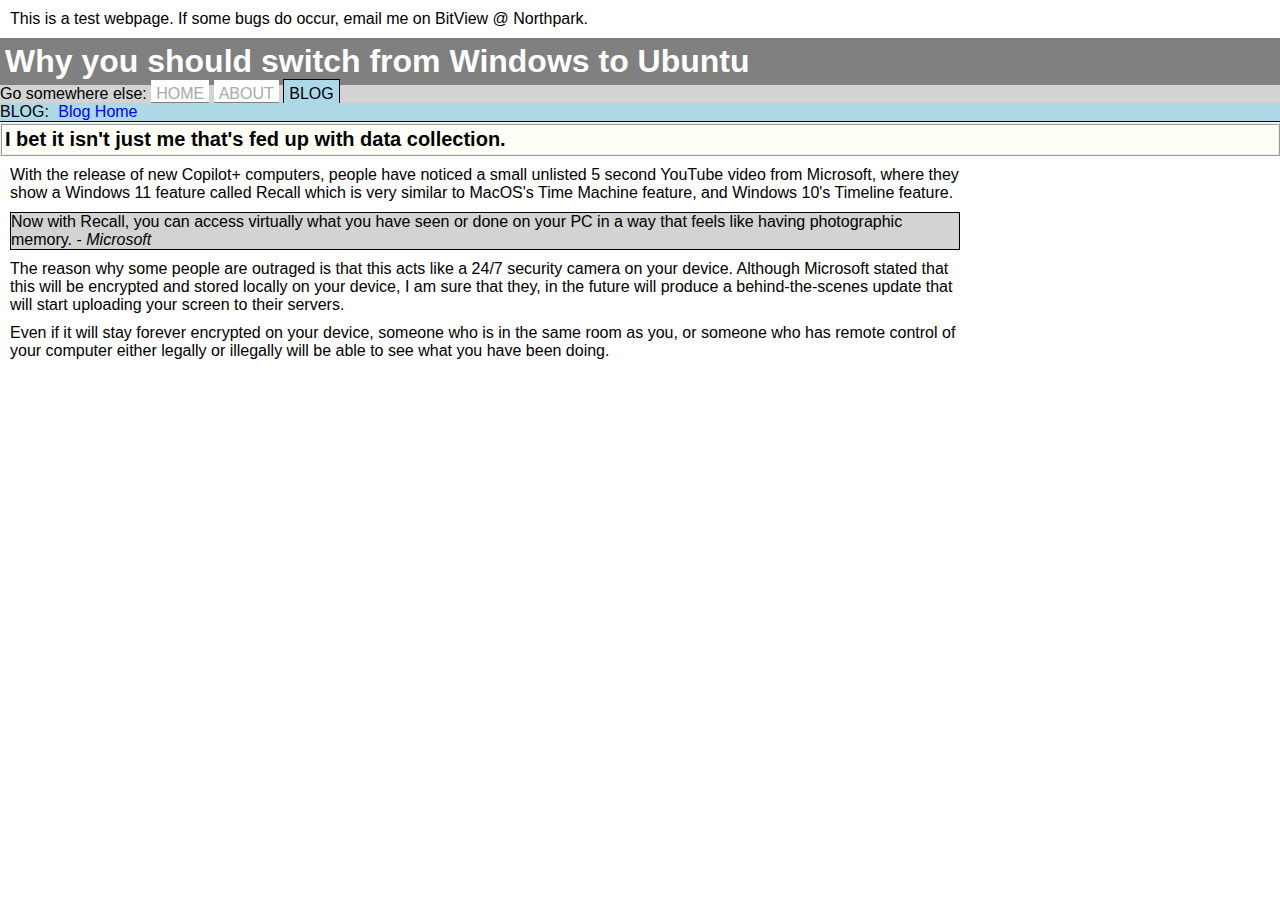
==== sample/index.html @ 45d104e4 "there is a mistake in the paper" ====
<!DOCTYPE html>
<html>

<head>
    <title>Why you should switch from Windows to Ubuntu</title>
    <style>
        body {
            font-family: Arial;
            margin: 0px;
        }

        h1 {
            background-color: grey;
            margin: 0px;
            padding: 5px;
            color: white;
        }

        a:link {
            text-decoration: none;
        }

        a:visited {
            text-decoration: none;
        }

        a:hover {
            text-decoration: none;
        }

        a:active {
            text-decoration: none;
        }

        .navitem,
        .mna {
            display: inline;
            color: darkgrey;
            background-color: white;
            padding: 5px 5px 0px 5px;
            border-bottom: 1px solid grey;
        }

        .navsel {
            border-bottom: 0;
            padding: 5px 5px 1px 5px;
            background-color: lightblue;
            border: 1px solid black;
            border-bottom: 0;
            color: black;
        }

        .mininav {
            background-color: lightblue;
            border-bottom: 1px solid black;
        }

        .mna {
            padding: 0px 5px 0px 5px;
            color: blue;
            border: 0;
            background-color: transparent;
        }

        .mna:hover {
            color: blue;
        }

        .nav:hover {
            .navitem {
                color: black;
            }
            .navitem:hover {
                color: blue;
                padding: 10px 5px 1px 5px;
            }
        }

        .nav {
            background-color: lightgrey;
        }
        h2 {
            font-size: 20px;
            font-family: "Helvetica";
            margin: 1px 0px 1px 0px;
            background-color: #fffef7;
            border: 2px ridge;
            padding: 3px;
        }
        p {
            font-family: "Helvetica";
            Margin: 10px;
            margin-right: 25%;
        }
        .quote {
            border: 1px solid black;
            background-color: lightgrey;
        }
    </style>
</head>

<body>
  <p>This is a test webpage. If some bugs do occur, email me on BitView @ Northpark.</p>
    <h1>Why you should switch from Windows to Ubuntu</h1>
    <div class="nav">
        Go somewhere else:
        <a href="#">
            <div class="navitem">HOME</div>
        </a>
        <a href="#">
            <div class="navitem">ABOUT</div>
        </a>
        <a href="#">
            <div class="navitem navsel">BLOG</div>
        </a>
    </div>
    <div class="mininav">BLOG:
        <div class="mna">Blog Home</div>
    </div>
    <h2>I bet it isn't just me that's fed up with data collection.</h2>
    <p>With the release of new Copilot+ computers, people have noticed a small unlisted 5 second YouTube video from Microsoft, where they show a Windows 11 feature called Recall which is very similar to MacOS's Time Machine feature, and Windows 10's Timeline feature.</p>
    <p class="quote">Now with Recall, you can access virtually what you have seen or done on your PC in a way that feels like having photographic memory. - <i>Microsoft</i></p>
    <p>The reason why some people are outraged is that this acts like a 24/7 security camera on your device. Although Microsoft stated that this will be encrypted and stored locally on your device, I am sure that they, in the future will produce a behind-the-scenes update that will start uploading your screen to their servers.</p>
    <p>Even if it will stay forever encrypted on your device, someone who is in the same room as you, or someone who has remote control of your computer either legally or illegally will be able to see what you have been doing.</p>
</body>

</html>
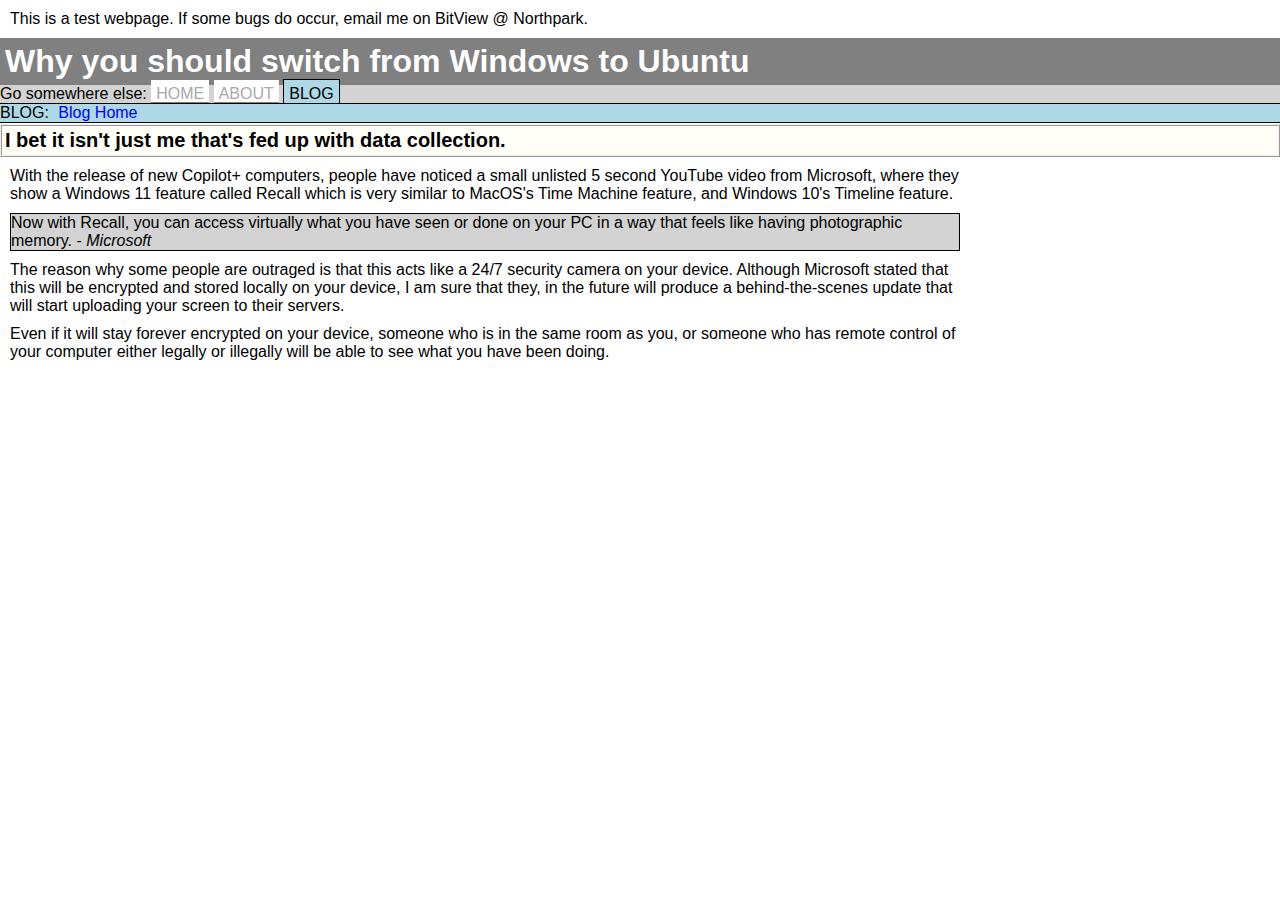
==== commit 5abe1c22: "there is still a mistake in the test" ====
--- a/sample/index.html
+++ b/sample/index.html
@@ -78,6 +78,7 @@
 
         .nav {
             background-color: lightgrey;
+            border-bottom: 1px solid black;
         }
         h2 {
             font-size: 20px;
